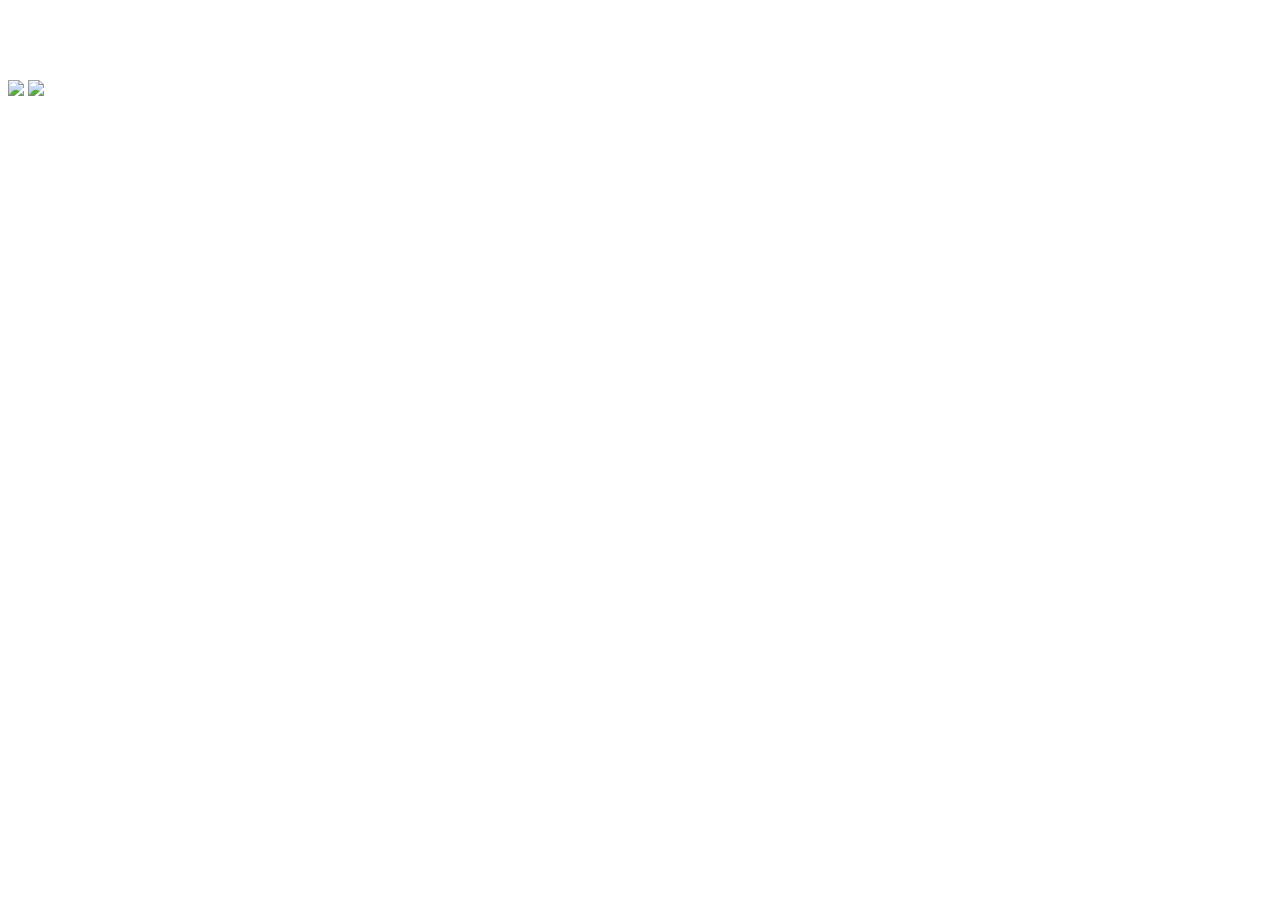
==== hs_love_team.html @ 8006011a "Update hs_love_team.html" ====
<!DOCTYPE html>
<html>
<style type="text/css">
body{
	background-image: url("http://www.viralnovelty.net/wp-content/uploads/2014/10/124.jpg");
	background-repeat: repeat-y;
	color:white;
}
	img{
		width: 50%;
		height: auto;
	}
</style>
<head>
	<title>Team | Love</title>
</head>
<body>
<h1> The </h1>
<img src="https://raw.githubusercontent.com/wayke/wayke.github.io/master/images/wayke-logo.png">
<img src="http://4.bp.blogspot.com/-qIHOBHtBCtE/VdTMqPfdUxI/AAAAAAAAAIw/7DCeb_Lj_J4/s1600/Web.png">
<p>thanks you for yo' time</p>
</body>
</html>
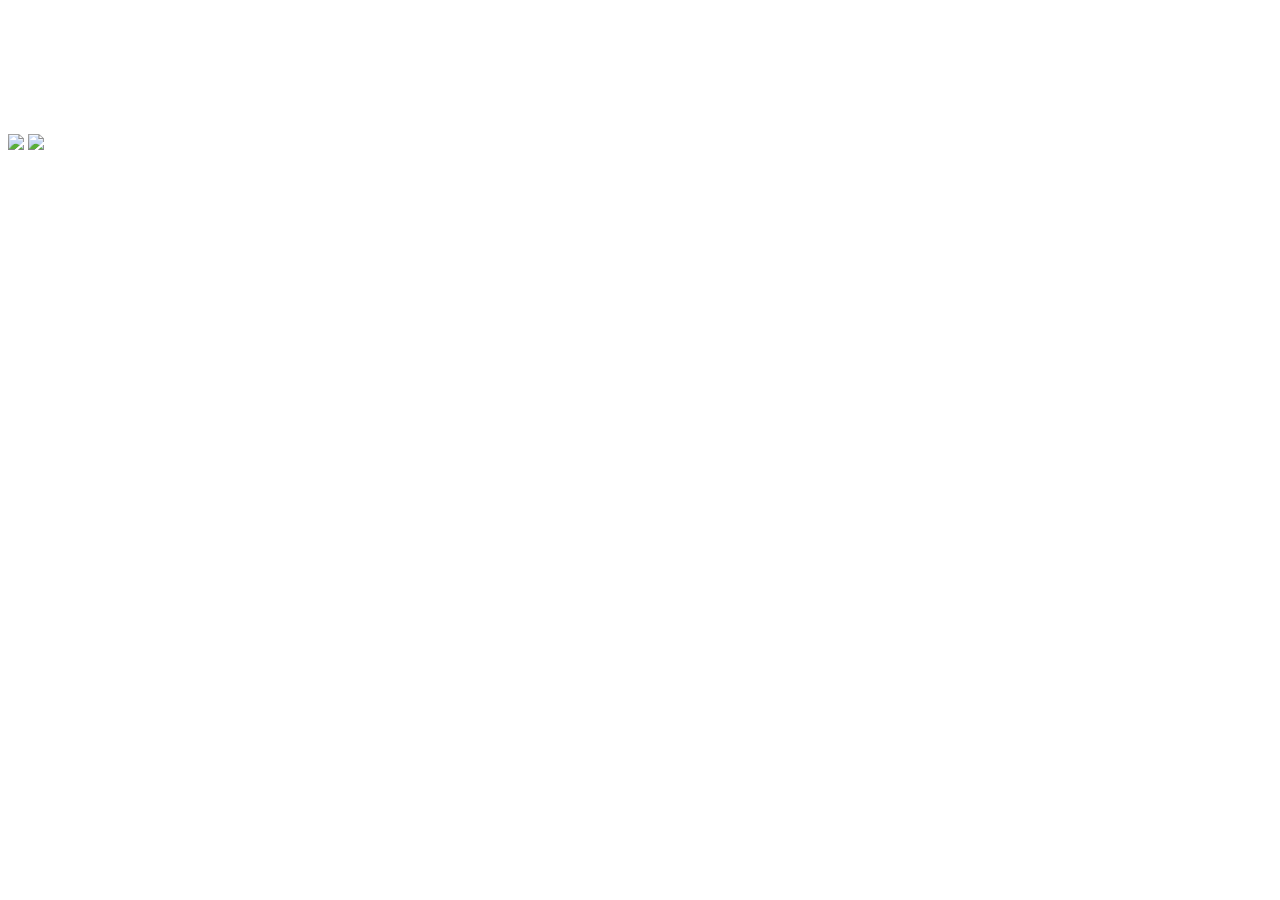
==== commit 21ecf7bd: "Update hs_love_team.html" ====
--- a/hs_love_team.html
+++ b/hs_love_team.html
@@ -10,14 +10,19 @@
 		width: 50%;
 		height: auto;
 	}
+	p{
+		font-size: 32pt;
+	}
 </style>
 <head>
 	<title>Team | Love</title>
 </head>
 <body>
-<h1> The </h1>
+<p> The </p>
 <img src="https://raw.githubusercontent.com/wayke/wayke.github.io/master/images/wayke-logo.png">
 <img src="http://4.bp.blogspot.com/-qIHOBHtBCtE/VdTMqPfdUxI/AAAAAAAAAIw/7DCeb_Lj_J4/s1600/Web.png">
-<p>thanks you for yo' time</p>
+<p>
+thanks you for yo' time
+</p>
 </body>
 </html>
